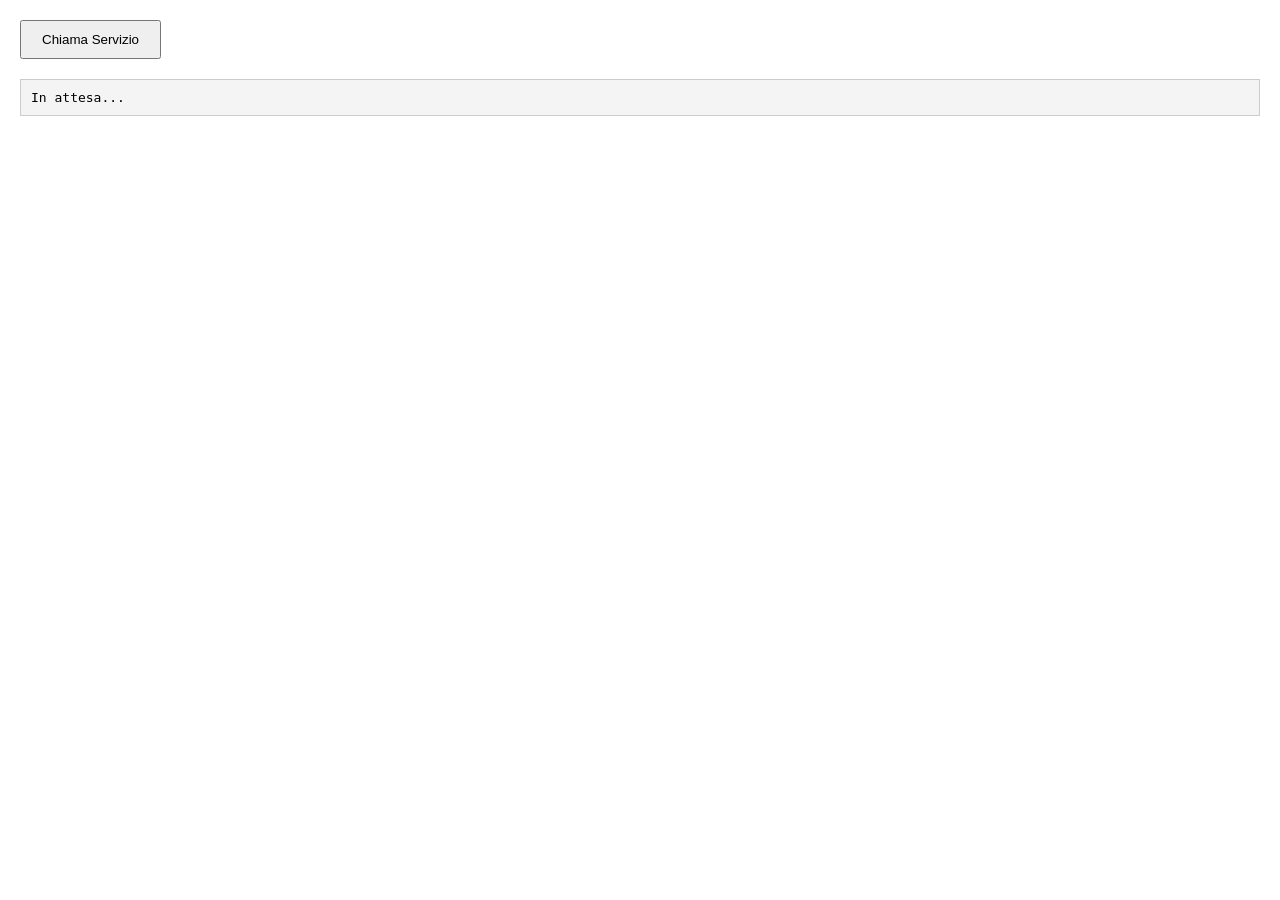
==== testserv.html @ ffffa80a "Create testserv.html" ====
<!DOCTYPE html>
<html lang="it">
<head>
    <meta charset="UTF-8">
    <title>Chiamata Servizio JSON</title>
    <style>
        body {
            font-family: Arial, sans-serif;
            margin: 20px;
        }

        button {
            padding: 10px 20px;
            cursor: pointer;
        }

        pre {
            margin-top: 20px;
            background: #f4f4f4;
            padding: 10px;
            border: 1px solid #ccc;
            white-space: pre-wrap;
        }
    </style>
</head>
<body>

    <button id="btnChiama">Chiama Servizio</button>

    <pre id="risultato">In attesa...</pre>

    <script>
        document.getElementById("btnChiama").addEventListener("click", async function () {

            const output = document.getElementById("risultato");
            output.textContent = "Caricamento...";

            try {
                const response = await fetch("http://129.121.123.43:8080/hello", {
                    method: "GET",
                    headers: {
                        "Accept": "application/json"
                    }
                });

                if (!response.ok) {
                    throw new Error(`Errore HTTP: ${response.status}`);
                }

                const data = await response.json();

                output.textContent = JSON.stringify(data, null, 2);

            } catch (err) {
                output.textContent = "Errore: " + err.message;
                console.error(err);
            }

        });
    </script>

</body>
</html>
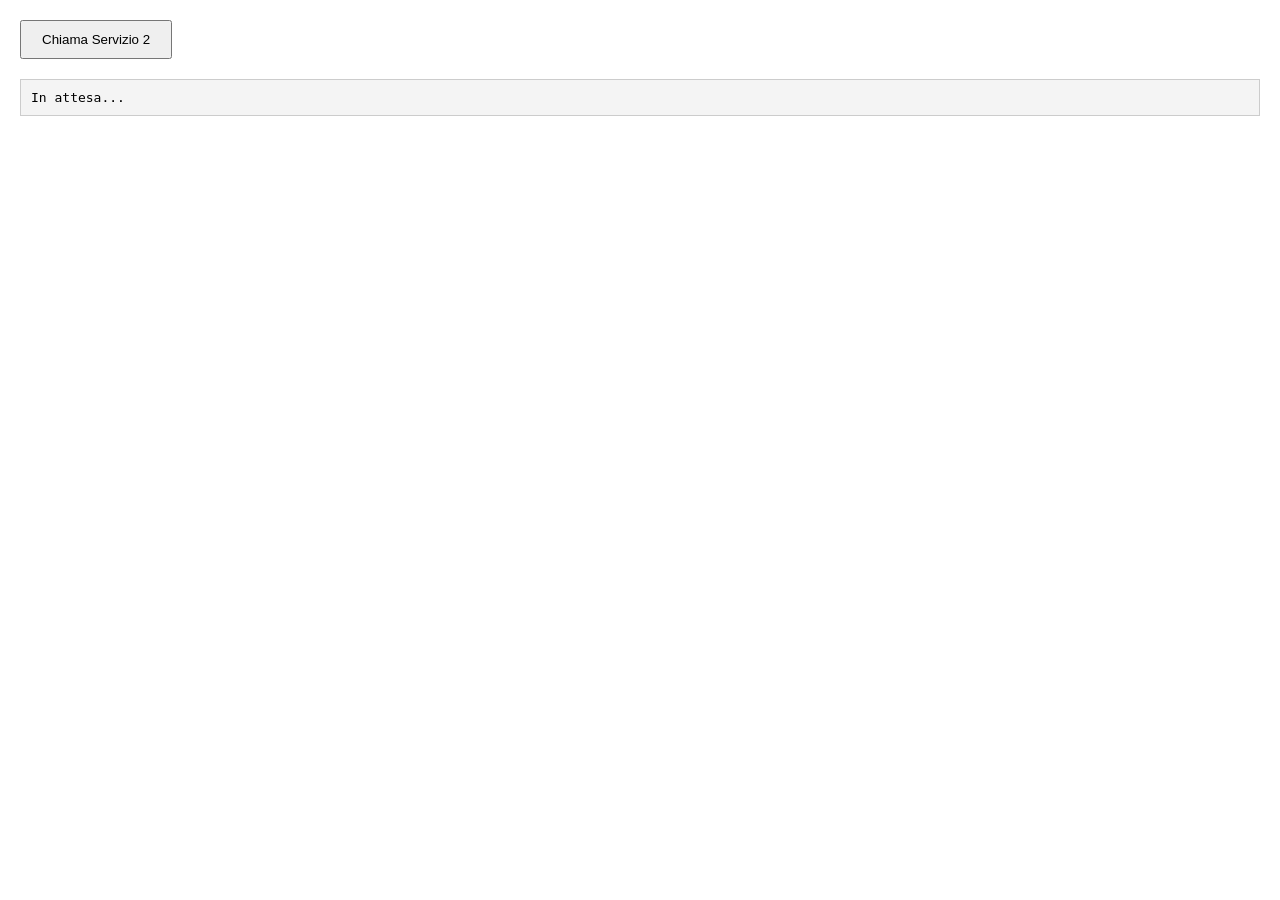
==== commit f9cc3833: "Update testserv.html" ====
--- a/testserv.html
+++ b/testserv.html
@@ -25,7 +25,7 @@
 </head>
 <body>
 
-    <button id="btnChiama">Chiama Servizio</button>
+    <button id="btnChiama">Chiama Servizio 2</button>
 
     <pre id="risultato">In attesa...</pre>
 
@@ -36,7 +36,7 @@
             output.textContent = "Caricamento...";
 
             try {
-                const response = await fetch("http://129.121.123.43:8080/hello", {
+                const response = await fetch("https://129.121.123.43:8080/hello", {
                     method: "GET",
                     headers: {
                         "Accept": "application/json"
